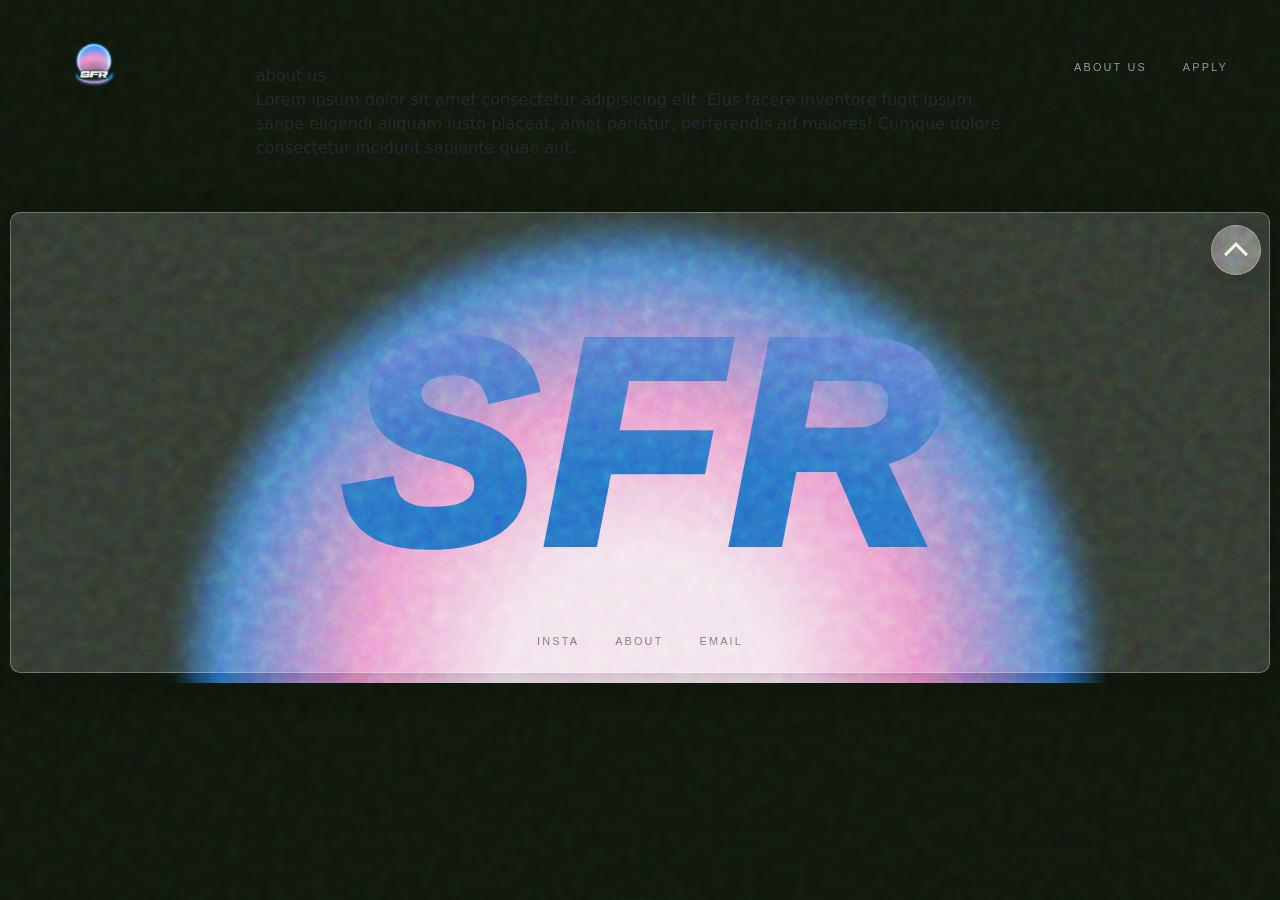
==== about.html @ 331a4737 "Clean main page and create about page - June 10, 2026" ====
<!doctype html>
<html lang="en" data-bs-theme="light">
    <head>
        <title>Title</title>
        <!-- Required meta tags -->
        <meta charset="utf-8" />
        <meta name="viewport" content="width=device-width, initial-scale=1" />

        <!-- Bootstrap CSS v5.3.8 -->
        <link
            href="https://cdn.jsdelivr.net/npm/bootstrap@5.3.8/dist/css/bootstrap.min.css"
            rel="stylesheet"
            integrity="sha384-sRIl4kxILFvY47J16cr9ZwB07vP4J8+LH7qKQnuqkuIAvNWLzeN8tE5YBujZqJLB"
            crossorigin="anonymous"
        />
        <link rel="stylesheet" href="css/index.css">
        <link rel="stylesheet" href="css/about.css">
    </head>

    <body>
        <header>
            <nav id="navbar">
                <a class="brand" href="#">
                  <img src="src/sfr-logo-trans.png" alt="OOL Logo">
                </a>
                <div class="nav-right">
                  <ul class="nav-links" id="nav-menu">
                    <li><a href="about.html">About Us</a></li>
                    <li><a href="index.html">Apply</a></li>
                  </ul>
                </div>
                <button class="nav-toggle" id="nav-toggle" aria-label="Open navigation menu" aria-expanded="false" aria-controls="nav-menu">
                  <span></span>
                  <span></span>
                  <span></span>
                </button>
            </nav>
        </header>
        <main>

            <section class="container">
                <header> about us</header>
                <div class="subtitle"></div>
                <p>Lorem ipsum dolor sit amet consectetur adipisicing elit. Eius facere inventore fugit ipsum saepe eligendi aliquam iusto placeat, amet pariatur, perferendis ad maiores! Cumque dolore consectetur incidunt sapiente quae aut.</p>

            </section>

        </main>
        <footer>
          <div id="back-to-top"><a href="#top"><img src="src/arrow-up2.svg" alt="back to top button"></a></div>
          <div class="brand-footer">
            <h2>SFR</h2>
          </div>
            <div class="contact-wrapper">
              <ul>
                <li><a href="#">insta</a></li>
              </ul>
              <ul>
                <li><a href="#">about</a></li>
              </ul>
              <ul>
                <li><a href="#">email</a></li>
              </ul>
            </div>
        </footer>
        <!-- Bootstrap JavaScript Bundle (includes Popper) -->
        <script
            src="https://cdn.jsdelivr.net/npm/bootstrap@5.3.8/dist/js/bootstrap.bundle.min.js"
            integrity="sha384-FKyoEForCGlyvwx9Hj09JcYn3nv7wiPVlz7YYwJrWVcXK/BmnVDxM+D2scQbITxI"
            crossorigin="anonymous"
        ></script>
    </body>
</html>
---- css/index.css ----
:root {
  /* Spacing */
  --spacing-xxs: 6px;
  --spacing-xs: 8px;
  --spacing-s: 12px;
  --spacing-m: 24px;
  --spacing-l: 28px;

  /* Fonts */
  --font-noto-sans-jp: 'Noto Sans JP', sans-serif;
  --font-open-sans: 'Open Sans', sans-serif;
  --font-work-sans: 'Work Sans', sans-serif;

  /* Colors */
  --onyx: #0F180Cff;
  --cherry-rose: #AB0046ff;
  --rich-mahogany: #32160Fff;
  --sapphire-sky: #2771C3ff;
  --bright-lavender: #B493E0ff;
  --pink-carnation: #E688C1ff;
  --powder-blue: rgb(196, 221, 255);

  /* Gradients */
  --gradient-top: linear-gradient(0deg, #0F180Cff, #AB0046ff, #32160Fff, #2771C3ff, #B493E0ff, #E688C1ff, #B8C9E0ff);
  --gradient-right: linear-gradient(90deg, #0F180Cff, #AB0046ff, #32160Fff, #2771C3ff, #B493E0ff, #E688C1ff, #B8C9E0ff);
  --gradient-bottom: linear-gradient(180deg, #0F180Cff, #AB0046ff, #32160Fff, #2771C3ff, #B493E0ff, #E688C1ff, #B8C9E0ff);
  --gradient-left: linear-gradient(270deg, #0F180Cff, #AB0046ff, #32160Fff, #2771C3ff, #B493E0ff, #E688C1ff, #B8C9E0ff);
  --gradient-top-right: linear-gradient(45deg, #0F180Cff, #AB0046ff, #32160Fff, #2771C3ff, #B493E0ff, #E688C1ff, #B8C9E0ff);
  --gradient-bottom-right: linear-gradient(135deg, #0F180Cff, #AB0046ff, #32160Fff, #2771C3ff, #B493E0ff, #E688C1ff, #B8C9E0ff);
  --gradient-top-left: linear-gradient(225deg, #0F180Cff, #AB0046ff, #32160Fff, #2771C3ff, #B493E0ff, #E688C1ff, #B8C9E0ff);
  --gradient-bottom-left: linear-gradient(315deg, #0F180Cff, #AB0046ff, #32160Fff, #2771C3ff, #B493E0ff, #E688C1ff, #B8C9E0ff);
  --gradient-radial: radial-gradient( #32160Fff, #2771C3ff,#B8C9E0ff, #B493E0ff, #E688C1ff);
  --gradient-radial: radial-gradient(#E688C1ff,  #B493E0ff, #B8C9E0ff,#2771C3ff, #32160Fff, #0F180Cff);

  /* Transitions */
  --transition-base: 0.4s cubic-bezier(0.4, 0, 0.2, 1);
}

@font-face {
  font-family: 'Noto Sans JP';
  src: url('../src/NotoSansJP-VariableFont_wght.ttf') format('truetype');
  font-weight: 100 900;
  font-style: normal;
  font-display: swap;
}

@font-face {
  font-family: 'Open Sans';
  src: url('../src/OpenSans-VariableFont_wdth,wght.ttf') format('truetype');
  font-weight: 100 900;
  font-style: normal;
  font-display: swap;
}

@font-face {
  font-family: 'Open Sans';
  src: url('../src/OpenSans-Italic-VariableFont_wdth,wght.ttf') format('truetype');
  font-weight: 100 900;
  font-style: italic;
  font-display: swap;
}

@font-face {
  font-family: 'Work Sans';
  src: url('../src/WorkSans-VariableFont_wght.ttf') format('truetype');
  font-weight: 100 900;
  font-style: normal;
  font-display: swap;
}

@font-face {
  font-family: 'Work Sans';
  src: url('../src/WorkSans-Italic-VariableFont_wght.ttf') format('truetype');
  font-weight: 100 900;
  font-style: italic;
  font-display: swap;
}

/* ------------------------------------------------------------------
   MAIN
------------------------------------------------------------------ */

body {
  margin: 0;
  background-color: var(--onyx);
  /* The 0.5% gap avoids jagged, pixelated edges */
  background-image: radial-gradient(circle at bottom center, 
    rgb(240, 222, 233) 15%,
    #E688C1ff, var(--sapphire-sky)45%, 
    var(--onyx) 50%,
    transparent 4500.2555%);
}

body::before {
  content: '';
  position: fixed;
  top: -50%;
  left: -50%;
  right: -50%;
  bottom: -50%;
  width: 200%;
  height: 200%;
  background-image: url("data:image/svg+xml,%3Csvg viewBox='0 0 200 200' xmlns='http://www.w3.org/2000/svg'%3E%3Cfilter id='noise'%3E%3CfeTurbulence type='fractalNoise' baseFrequency='0.65' numOctaves='4' stitchTiles='stitch'/%3E%3C/filter%3E%3Crect width='100%25' height='100%25' filter='url(%23noise)'/%3E%3C/svg%3E");
  opacity: 0.45;
  mix-blend-mode: overlay;
  pointer-events: none;
  z-index: 9999;
  animation: shift-grain 0.15s steps(6) infinite;
}

@keyframes shift-grain {
  0%, 100% { transform: translate(0, 0); }
  10%  { transform: translate(-1%, -2%); }
  30%  { transform: translate(-2%, -1%); }
  50%  { transform: translate(-1%, -3%); }
  70%  { transform: translate(-3%, -1%); }
  90%  { transform: translate(-2%, -2%); }
}

html{
  scroll-behavior: smooth;
}

/* ------------------------------------------------------------------
   NAV
------------------------------------------------------------------ */
#navbar {
  display: flex;
  align-items: center;
  justify-content: space-between;
  gap: 24px;
  flex-wrap: nowrap;
  position: fixed;
  top: 0;
  left: 0;
  right: 0;
  z-index: 100;
  padding: 28px 52px;
  background: transparent;
  border-bottom: 1px solid transparent;
  transition:
    background var(--transition-base),
    padding var(--transition-base),
    border-color var(--transition-base),
    backdrop-filter var(--transition-base);
}

/* Scrolled state — added by JS */
#navbar.solid {
  background: rgba(15, 24, 12, 0.92); /* --onyx with opacity */
  backdrop-filter: blur(16px);
  -webkit-backdrop-filter: blur(16px);
  padding: 18px 52px;
  border-bottom-color: var(--powder-blue);
}

/* ── Brand / Logo ── */
#navbar .brand {
  display: flex;
  align-items: center;
  text-decoration: none;
  flex-shrink: 0;
  transition: opacity var(--transition-base);
}
#navbar .brand:hover {
  opacity: 0.75;
}

#navbar .brand img {
  display: block;
  height: 75px;
  width: auto;
  object-fit: contain;
}

/* ── Nav links + right group ── */
.nav-right {
  display: flex;
  align-items: center;
  gap: 36px;
  flex-wrap: nowrap;
}

.nav-links {
  display: flex;
  gap: 36px;
  list-style: none;
  margin: 0;
  padding: 0;
}

.nav-links a {
  font-family: var(--font-noto-sans-jp);
  font-weight: 400;
  font-size: 0.68rem;
  letter-spacing: 0.2em;
  text-transform: uppercase;
  color: rgb(233, 240, 248);
  text-decoration: none;
  opacity: 0.55;
  position: relative;
  transition: opacity var(--transition-base);
}

/* Underline grow on hover */
.nav-links a::after {
  content: '';
  position: absolute;
  left: 0;
  bottom: -3px;
  width: 0;
  height: 1px;
  background: var(--powder-blue);
  transition: width var(--transition-base);
}
.nav-links a:hover {
  opacity: 1;
}
.nav-links a:hover::after {
  width: 100%;
}

/* ── Hamburger (mobile) ── */
.nav-toggle {
  display: none;
  flex-direction: column;
  gap: 5px;
  background: none;
  border: none;
  cursor: pointer;
  padding: 8px;
  z-index: 101;
}
.nav-toggle span {
  display: block;
  width: 24px;
  height: 2px;
  background: var(--powder-blue);
  transition: transform 0.3s ease, opacity 0.3s ease;
}
.nav-toggle.active span:nth-child(1) {
  transform: rotate(45deg) translate(5px, 5px);
}
.nav-toggle.active span:nth-child(2) {
  opacity: 0;
}
.nav-toggle.active span:nth-child(3) {
  transform: rotate(-45deg) translate(5px, -5px);
}

/* ------------------------------------------------------------------
   FORM REVEAL
------------------------------------------------------------------ */

#trigger {
  display: block;
  margin: 0 auto 1rem;
  padding: 0.75rem 2.5rem;
  font-family: var(--font-noto-sans-jp);
  font-weight: 650;
  font-size: 1rem;
  font-style: italic;
  letter-spacing: 0.15em;
  text-transform: uppercase;
  color: var(--onyx);
  background-color: rgba(180, 147, 224, 0.924);
  border: 2px solid rgb(174, 130, 233);
  border-radius: 25px;
  cursor: pointer;
  transition: opacity var(--transition-base);
  max-width: 100%;
  width: 100%;
  margin: auto;
}

#trigger:hover {
  opacity: 0.85;
}

/* ------------------------------------------------------------------
   FORM
------------------------------------------------------------------ */

.container{
  padding: 5%;
  padding-right: 2rem;
  padding-left: 2rem;
  padding-bottom: 2%;
  margin: auto;
  align-items: center;
  max-width: 65%;
}

.container .header h2{
  font-size: 4rem;
  color: var(--bright-lavender);
  font-weight: 800;
}

.container .header .subtitle{
  font-style: italic;
}

.container .header p{
  font-weight: 500;
}

.container .submission{
  margin-top: 15%;
background-color: rgba(196, 221, 255, 0.374);
border: var(--powder-blue) 2px solid;
border-radius: 25px;
}

.container .submission form{
  padding: 10%
}

.container .submission input{
  width: 100%;
}

input,
textarea {
  margin: 1rem;
  border: solid 2px var(--powder-blue);
  border-radius: 25px;
  padding: 1rem;
  background-color: rgba(196, 221, 255, 0.623);
  color: rgb(148, 101, 209);
  outline: none;
  box-shadow: 0 0 0 0 rgba(180, 147, 224, 0);
  transition: box-shadow 0.4s ease, border-color 0.4s ease;
  font-family: inherit;
  resize: vertical;
}

input:hover,
textarea:hover {
  box-shadow:
    0 0 12px 2px rgba(230, 136, 193, 0.45),
    0 0 24px 4px rgba(180, 147, 224, 0.35),
    0 0 36px 6px rgba(39, 113, 195, 0.3);
  border-color: var(--pink-carnation);
}

input:focus,
textarea:focus {
  box-shadow:
    0 0 14px 3px rgba(230, 136, 193, 0.55),
    0 0 28px 5px rgba(180, 147, 224, 0.45),
    0 0 42px 8px rgba(39, 113, 195, 0.35);
  border-color: var(--bright-lavender);
}

input:not(:hover):not(:focus),
textarea:not(:hover):not(:focus) {
  box-shadow: 0 0 0 0 rgba(180, 147, 224, 0);
  border-color: var(--powder-blue);
}

input::placeholder,
textarea::placeholder {
  color: var(--onyx);
  opacity: 0.6;
}

.submission button[type="submit"] {
  display: block;
  margin: 1rem auto 0;
  width: 45%;
  padding: 0.6rem 0;
  font-family: var(--font-noto-sans-jp);
  font-weight: 450;
  font-size: .95rem;
  letter-spacing: 0.15em;
  text-transform: uppercase;
  color: var(--onyx);
  background-color: rgba(180, 147, 224, 0.924) ;
  border: 2px solid rgb(174, 130, 233);
  border-radius: 25px;
  cursor: pointer;
  transition: background-color var(--transition-base), opacity var(--transition-base);
}

.submission button[type="submit"]:hover {
  opacity: 0.95;
}

/* ------------------------------------------------------------------
  FOOTER
------------------------------------------------------------------ */

footer{
  margin: 10px;
  padding-bottom: 20px;
  border: transparent 2px solid;
  border-radius: 10px;
  background: rgba(255, 255, 255, 0.15); 
  backdrop-filter: blur(12px);
  -webkit-backdrop-filter: blur(12px);
  border: 1px solid rgba(255, 255, 255, 0.25);
  box-shadow: 0 8px 32px 0 rgba(0, 0, 0, 0.2);

}

#back-to-top{
  display: flex;
}

#back-to-top a{
  margin-left: auto;
  margin-right: var(--spacing-xs);

  background: rgba(255, 255, 255, .25); 
  backdrop-filter: blur(12px);
  -webkit-backdrop-filter: blur(12px);
  border: 1px solid rgba(255, 255, 255, 0.25);
  border-radius: 45px;
  box-shadow: 0 8px 32px 0 rgba(0, 0, 0, 0.2);
  margin-top: var(--spacing-s);
  cursor: pointer;
  transition: box-shadow 0.4s ease, border-color 0.4s ease;
}

#back-to-top a:hover{
  box-shadow:
    0 0 12px 2px rgba(230, 136, 193, 0.45),
    0 0 24px 4px rgba(180, 147, 224, 0.35),
    0 0 36px 6px rgba(39, 113, 195, 0.3);

}

#back-to-top a:active{
  box-shadow: 0 0 0 0 rgba(180, 147, 224, 0);
  border-color: var(--powder-blue);
}

.brand-footer{
  text-align: center;
  margin:auto
}

.brand-footer h2 {
  font-family: var(--font-noto-sans-jp);
  font-weight: 1000;
  font-size: 18rem;
  background-image: radial-gradient(circle at bottom center,
    rgb(240, 222, 233) 10%,
    var(--sapphire-sky) 40%,
    var(--sapphire-sky) 70%,
    var(--bright-lavender) 100%);
  background-size: 100% 300%;
  -webkit-background-clip: text;
  background-clip: text;
  color: transparent;
  animation: gradient-flow 6s ease-in-out infinite;
  font-style: italic;
  letter-spacing:1vh;
  
}

.contact-wrapper {
  display: flex;
  justify-content: center;
  gap: 36px;
}

.contact-wrapper ul {
  list-style: none;
  margin: 0;
  padding: 0;
}

.contact-wrapper ul li a {
  font-family: var(--font-noto-sans-jp);
  font-weight: 300;
  font-size: 0.68rem;
  letter-spacing: 0.2em;
  text-transform: uppercase;
  color: var(--onyx);
  text-decoration: none;
  opacity: 0.55;
  position: relative;
  transition: opacity var(--transition-base);
}

.contact-wrapper ul li a::after {
  content: '';
  position: absolute;
  left: 0;
  bottom: -3px;
  width: 0;
  height: 1px;
  background: var(--onyx);
  transition: width var(--transition-base);
}

.contact-wrapper ul li a:hover {
  opacity: 1;
}

.contact-wrapper ul li a:hover::after {
  width: 100%;
}

/* ------------------------------------------------------------------
  RESPONSIVENESS
------------------------------------------------------------------ */

@media screen and (max-width: 1150px) {
  .container {
    max-width: 100%;
    padding: 2rem 1rem;
  }

  .container .submission {
    margin-top: 20%;
  }

  .container .submission form {
    padding: 5%;
    max-width: 100%;
    width: 100%;
    display: block;
    justify-content: center;
    align-items: center;
  }

  .container .submission form table tr{
    display: block;
  }

  .container table, .container table textarea{
    align-items: center;
    margin: auto;
    max-width: 100% !important;
    width: 100%;
    padding: 0% !important;
  }



  td, th{
    display: block;
    width: 100% !important;
    box-sizing: border-box;
    text-align: left;
    justify-content: center;
    align-items: center;

  }

  input {
    width: 100%;
    margin: 0.5rem 0;
    box-sizing: border-box;
  }

  label {
    display: block;
    width: 100%;
    margin-bottom: 0.25rem;
  }

  .submission button[type="submit"] {
    width: 80%;
  }
}
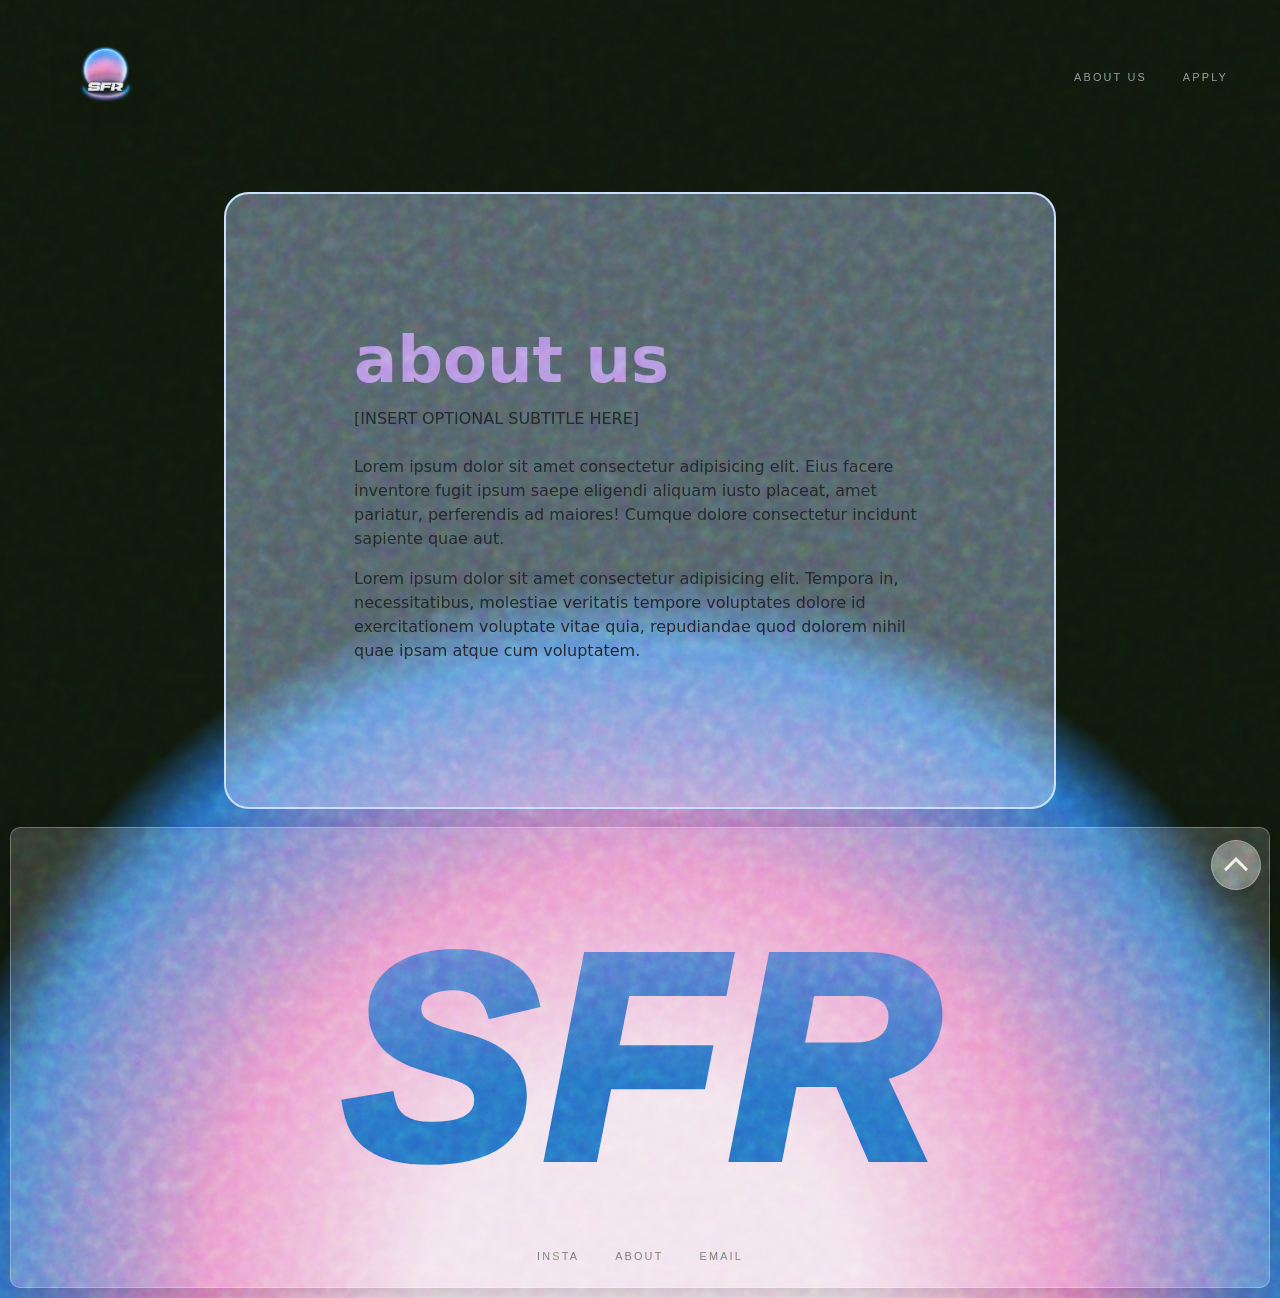
==== commit ea6cffba: "Final updates - June 10, 2026" ====
--- a/about.html
+++ b/about.html
@@ -15,6 +15,7 @@
         />
         <link rel="stylesheet" href="css/index.css">
         <link rel="stylesheet" href="css/about.css">
+        <script src="js/index.js" defer></script>
     </head>
 
     <body>
@@ -39,10 +40,12 @@
         <main>
 
             <section class="container">
-                <header> about us</header>
-                <div class="subtitle"></div>
+                <header> <h2>about us</h2></header>
+                <div class="subtitle">[INSERT OPTIONAL SUBTITLE HERE]</div>
+                <br>
                 <p>Lorem ipsum dolor sit amet consectetur adipisicing elit. Eius facere inventore fugit ipsum saepe eligendi aliquam iusto placeat, amet pariatur, perferendis ad maiores! Cumque dolore consectetur incidunt sapiente quae aut.</p>
-
+                
+                <p>Lorem ipsum dolor sit amet consectetur adipisicing elit. Tempora in, necessitatibus, molestiae veritatis tempore voluptates dolore id exercitationem voluptate vitae quia, repudiandae quod dolorem nihil quae ipsam atque cum voluptatem.</p>
             </section>
 
         </main>
@@ -63,11 +66,13 @@
               </ul>
             </div>
         </footer>
+        <script src="js/cursor.js" defer></script>
         <!-- Bootstrap JavaScript Bundle (includes Popper) -->
         <script
             src="https://cdn.jsdelivr.net/npm/bootstrap@5.3.8/dist/js/bootstrap.bundle.min.js"
             integrity="sha384-FKyoEForCGlyvwx9Hj09JcYn3nv7wiPVlz7YYwJrWVcXK/BmnVDxM+D2scQbITxI"
             crossorigin="anonymous"
         ></script>
+
     </body>
-</html>
+</html>
--- a/css/index.css
+++ b/css/index.css
@@ -160,15 +160,21 @@
   align-items: center;
   text-decoration: none;
   flex-shrink: 0;
-  transition: opacity var(--transition-base);
-}
+  opacity: 1;
+
+}
+
 #navbar .brand:hover {
-  opacity: 0.75;
+  opacity: 0.6;
+}
+#navbar .brand:active {
+  opacity: 0.4;
+  transition: opacity 0.1s ease;
 }
 
 #navbar .brand img {
   display: block;
-  height: 75px;
+  height: 95px;
   width: auto;
   object-fit: contain;
 }
@@ -267,14 +273,20 @@
   border: 2px solid rgb(174, 130, 233);
   border-radius: 25px;
   cursor: pointer;
-  transition: opacity var(--transition-base);
-  max-width: 100%;
+  transition: opacity var(--transition-base), transform var(--transition-base);
   width: 100%;
   margin: auto;
 }
 
 #trigger:hover {
+  opacity: 1;
+  background-color: rgba(180, 147, 224, 1);
+}
+
+#trigger:active {
   opacity: 0.85;
+  transform: scale(0.97);
+  transition: transform 0.1s ease, opacity 0.1s ease;
 }
 
 /* ------------------------------------------------------------------
@@ -380,11 +392,18 @@
   border: 2px solid rgb(174, 130, 233);
   border-radius: 25px;
   cursor: pointer;
-  transition: background-color var(--transition-base), opacity var(--transition-base);
+  transition: background-color var(--transition-base), opacity var(--transition-base), transform var(--transition-base);
 }
 
 .submission button[type="submit"]:hover {
-  opacity: 0.95;
+  opacity: 1;
+  background-color: rgba(180, 147, 224, 1);
+}
+
+.submission button[type="submit"]:active {
+  opacity: 0.85;
+  transform: scale(0.97);
+  transition: transform 0.1s ease, opacity 0.1s ease;
 }
 
 /* ------------------------------------------------------------------
@@ -508,6 +527,59 @@
   RESPONSIVENESS
 ------------------------------------------------------------------ */
 
+/* ------------------------------------------------------------------
+   CUSTOM CURSOR (desktop / fine pointer only)
+   JS only injects cursor:none on pointer:fine devices — mobile untouched.
+   transform has NO transition so position is always pixel-perfect.
+------------------------------------------------------------------ */
+
+.custom-cursor {
+  position: fixed;
+  /* left/top set entirely by JS — no CSS offsets */
+  width: 12px;
+  height: 12px;
+  pointer-events: none;
+  z-index: 99999;
+
+  border-radius: 50%;
+  background: rgba(171, 0, 71, 0.882);
+  border: 1.5px solid var(--cherry-rose);
+
+  box-shadow:
+    0 0 6px 1px rgba(171, 0, 70, 0.9),
+    0 0 14px 3px rgba(171, 0, 70, 0.6),
+    0 0 28px 6px rgba(171, 0, 70, 0.35),
+    0 0 48px 10px rgba(171, 0, 70, 0.15);
+
+  opacity: 0;
+  /* only animate visual props, never position */
+  transition:
+    opacity 220ms ease,
+    box-shadow 220ms ease,
+    border-color 220ms ease,
+    width 220ms ease,
+    height 220ms ease;
+}
+
+.custom-cursor--init {
+  opacity: 1;
+}
+
+.custom-cursor--link {
+  width: 36px;
+  height: 36px;
+  border-color: rgba(171, 0, 70, 0.6);
+  box-shadow:
+    0 0 8px 2px rgba(171, 0, 70, 1),
+    0 0 20px 5px rgba(171, 0, 70, 0.75),
+    0 0 40px 10px rgba(171, 0, 70, 0.45),
+    0 0 70px 18px rgba(171, 0, 70, 0.2);
+}
+
+/* ------------------------------------------------------------------
+   RESPONSIVENESS
+------------------------------------------------------------------ */
+
 @media screen and (max-width: 1150px) {
   .container {
     max-width: 100%;
@@ -536,7 +608,6 @@
     margin: auto;
     max-width: 100% !important;
     width: 100%;
-    padding: 0% !important;
   }
 
 
@@ -566,4 +637,4 @@
   .submission button[type="submit"] {
     width: 80%;
   }
-}
+}
--- a/css/about.css
+++ b/css/about.css
@@ -0,0 +1,128 @@
+:root {
+    /* Spacing */
+    --spacing-xxs: 6px;
+    --spacing-xs: 8px;
+    --spacing-s: 12px;
+    --spacing-m: 24px;
+    --spacing-l: 28px;
+  
+    /* Fonts */
+    --font-noto-sans-jp: 'Noto Sans JP', sans-serif;
+    --font-open-sans: 'Open Sans', sans-serif;
+    --font-work-sans: 'Work Sans', sans-serif;
+  
+    /* Colors */
+    --onyx: #0F180Cff;
+    --cherry-rose: #AB0046ff;
+    --rich-mahogany: #32160Fff;
+    --sapphire-sky: #2771C3ff;
+    --bright-lavender: #B493E0ff;
+    --pink-carnation: #E688C1ff;
+    --powder-blue: rgb(196, 221, 255);
+  
+    /* Gradients */
+    --gradient-top: linear-gradient(0deg, #0F180Cff, #AB0046ff, #32160Fff, #2771C3ff, #B493E0ff, #E688C1ff, #B8C9E0ff);
+    --gradient-right: linear-gradient(90deg, #0F180Cff, #AB0046ff, #32160Fff, #2771C3ff, #B493E0ff, #E688C1ff, #B8C9E0ff);
+    --gradient-bottom: linear-gradient(180deg, #0F180Cff, #AB0046ff, #32160Fff, #2771C3ff, #B493E0ff, #E688C1ff, #B8C9E0ff);
+    --gradient-left: linear-gradient(270deg, #0F180Cff, #AB0046ff, #32160Fff, #2771C3ff, #B493E0ff, #E688C1ff, #B8C9E0ff);
+    --gradient-top-right: linear-gradient(45deg, #0F180Cff, #AB0046ff, #32160Fff, #2771C3ff, #B493E0ff, #E688C1ff, #B8C9E0ff);
+    --gradient-bottom-right: linear-gradient(135deg, #0F180Cff, #AB0046ff, #32160Fff, #2771C3ff, #B493E0ff, #E688C1ff, #B8C9E0ff);
+    --gradient-top-left: linear-gradient(225deg, #0F180Cff, #AB0046ff, #32160Fff, #2771C3ff, #B493E0ff, #E688C1ff, #B8C9E0ff);
+    --gradient-bottom-left: linear-gradient(315deg, #0F180Cff, #AB0046ff, #32160Fff, #2771C3ff, #B493E0ff, #E688C1ff, #B8C9E0ff);
+    --gradient-radial: radial-gradient( #32160Fff, #2771C3ff,#B8C9E0ff, #B493E0ff, #E688C1ff);
+    --gradient-radial: radial-gradient(#E688C1ff,  #B493E0ff, #B8C9E0ff,#2771C3ff, #32160Fff, #0F180Cff);
+  
+    /* Transitions */
+    --transition-base: 0.4s cubic-bezier(0.4, 0, 0.2, 1);
+  }
+  
+  @font-face {
+    font-family: 'Noto Sans JP';
+    src: url('../src/NotoSansJP-VariableFont_wght.ttf') format('truetype');
+    font-weight: 100 900;
+    font-style: normal;
+    font-display: swap;
+  }
+  
+  @font-face {
+    font-family: 'Open Sans';
+    src: url('../src/OpenSans-VariableFont_wdth,wght.ttf') format('truetype');
+    font-weight: 100 900;
+    font-style: normal;
+    font-display: swap;
+  }
+  
+  @font-face {
+    font-family: 'Open Sans';
+    src: url('../src/OpenSans-Italic-VariableFont_wdth,wght.ttf') format('truetype');
+    font-weight: 100 900;
+    font-style: italic;
+    font-display: swap;
+  }
+  
+  @font-face {
+    font-family: 'Work Sans';
+    src: url('../src/WorkSans-VariableFont_wght.ttf') format('truetype');
+    font-weight: 100 900;
+    font-style: normal;
+    font-display: swap;
+  }
+  
+  @font-face {
+    font-family: 'Work Sans';
+    src: url('../src/WorkSans-Italic-VariableFont_wght.ttf') format('truetype');
+    font-weight: 100 900;
+    font-style: italic;
+    font-display: swap;
+  }
+/* ------------------------------------------------------------------
+   CONTAINTER/ CONTENTS
+------------------------------------------------------------------ */
+
+  .container{
+    padding: 5%;
+    padding-right: 2rem;
+    padding-left: 2rem;
+    padding-bottom: 2%;
+    margin: auto;
+    align-items: center;
+    max-width: 65%;
+    margin-top: 15%;
+    background-color: rgba(196, 221, 255, 0.374);
+    border: var(--powder-blue) 2px solid;
+    border-radius: 25px;
+    padding: 10%;
+    margin-bottom:2vh;
+  }
+
+  .container header h2{
+    font-size: 4rem;
+    color: var(--bright-lavender);
+    font-weight: 800;
+  }
+  
+  .container header .subtitle{
+    font-style: italic;
+  }
+  
+  .container .subtitle ,.container p{
+    font-weight: 500;
+  }
+
+/* ------------------------------------------------------------------
+  RESPONSIVENESS
+------------------------------------------------------------------ */
+
+
+  @media screen and (max-width: 1150px) {
+    .container {
+      max-width: 100%;
+      padding: 4rem;
+      border-radius: 10px;
+      margin-left: 10px;
+      margin-right: 10px;
+    }
+
+
+
+  }
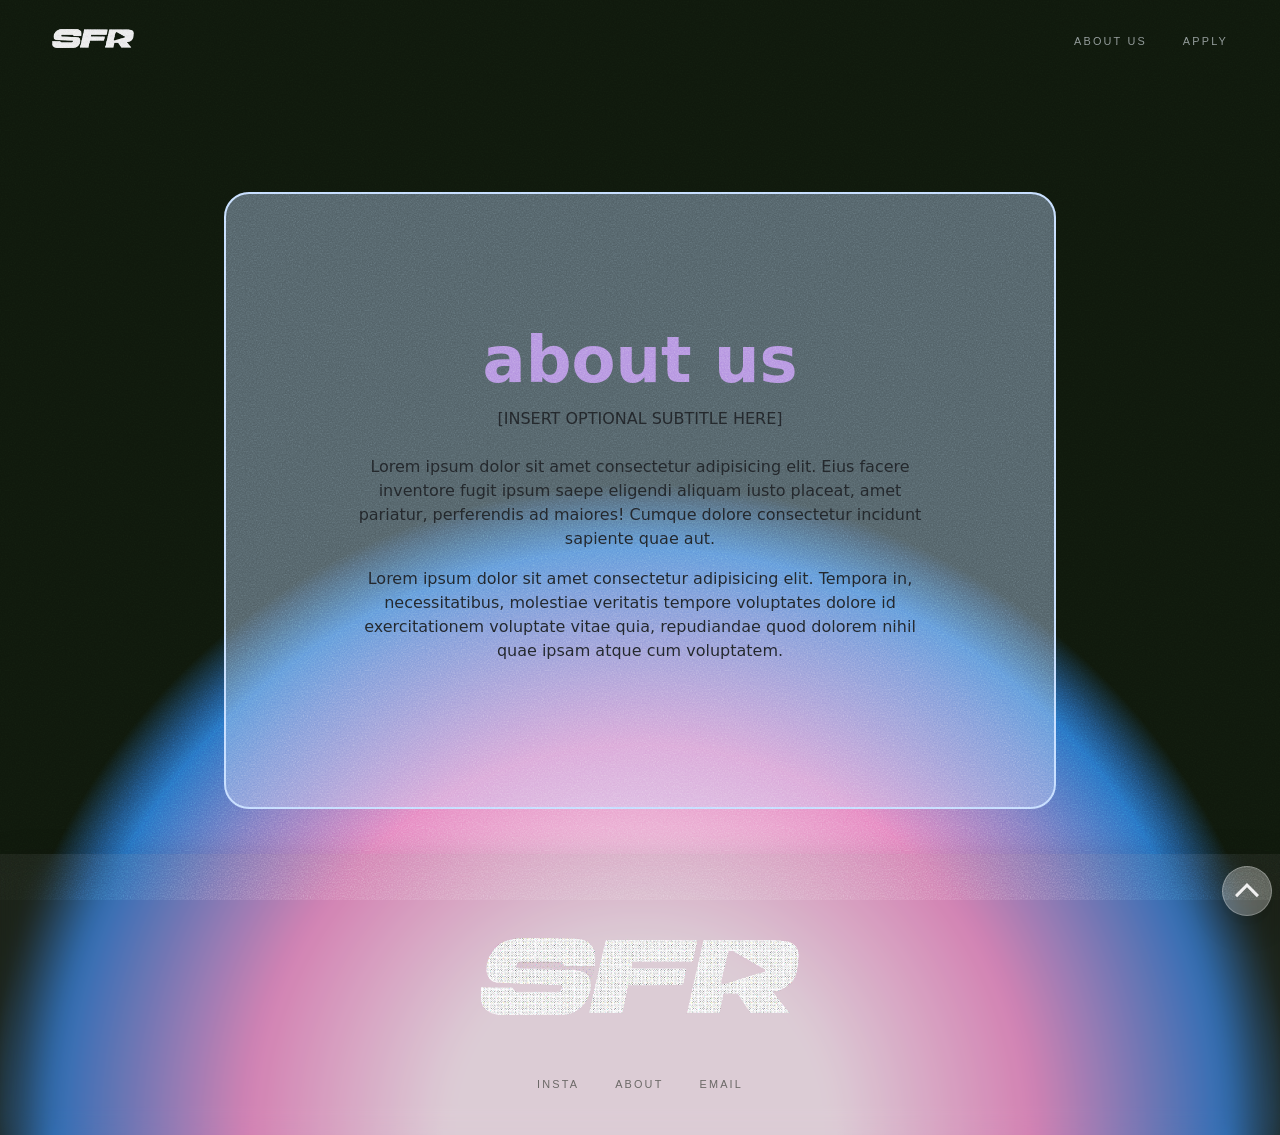
==== commit b8394731: "Revision round 1 - June 19, 2026" ====
--- a/about.html
+++ b/about.html
@@ -1,7 +1,7 @@
 <!doctype html>
 <html lang="en" data-bs-theme="light">
     <head>
-        <title>Title</title>
+        <title>SFR</title>
         <!-- Required meta tags -->
         <meta charset="utf-8" />
         <meta name="viewport" content="width=device-width, initial-scale=1" />
@@ -21,8 +21,8 @@
     <body>
         <header>
             <nav id="navbar">
-                <a class="brand" href="#">
-                  <img src="src/sfr-logo-trans.png" alt="OOL Logo">
+                <a class="brand" href="index.html">
+                  <img src="src/PNG-logo-semplice.png" alt="OOL Logo">
                 </a>
                 <div class="nav-right">
                   <ul class="nav-links" id="nav-menu">
@@ -38,6 +38,15 @@
             </nav>
         </header>
         <main>
+          <!-- <div class="image-gallery">
+            <img src="src/image2.png" alt="background ambiance image">
+            <img src="src/image2.png" alt="background ambiance image">
+            <img src="src/image3.png" alt="background ambiance image">
+            <img src="src/image4.png" alt="background ambiance image">
+            <img src="src/image5.png" alt="background ambiance image">
+            <img src="src/image6.png" alt="background ambiance image">
+            <img src="src/image7.png" alt="background ambiance image">
+          </div> -->
 
             <section class="container">
                 <header> <h2>about us</h2></header>
@@ -52,7 +61,7 @@
         <footer>
           <div id="back-to-top"><a href="#top"><img src="src/arrow-up2.svg" alt="back to top button"></a></div>
           <div class="brand-footer">
-            <h2>SFR</h2>
+          <img src="src/PNG-logo-semplice.png" alt="">
           </div>
             <div class="contact-wrapper">
               <ul>
--- a/css/index.css
+++ b/css/index.css
@@ -34,6 +34,9 @@
 
   /* Transitions */
   --transition-base: 0.4s cubic-bezier(0.4, 0, 0.2, 1);
+
+  /* Logo sizing — change this one value to resize the nav logo */
+  --nav-logo-height: 40rem;
 }
 
 @font-face {
@@ -94,35 +97,101 @@
 body::before {
   content: '';
   position: fixed;
-  top: -50%;
-  left: -50%;
-  right: -50%;
-  bottom: -50%;
-  width: 200%;
-  height: 200%;
-  background-image: url("data:image/svg+xml,%3Csvg viewBox='0 0 200 200' xmlns='http://www.w3.org/2000/svg'%3E%3Cfilter id='noise'%3E%3CfeTurbulence type='fractalNoise' baseFrequency='0.65' numOctaves='4' stitchTiles='stitch'/%3E%3C/filter%3E%3Crect width='100%25' height='100%25' filter='url(%23noise)'/%3E%3C/svg%3E");
-  opacity: 0.45;
+  top: 0;
+  left: 0;
+  width: 100%;
+  height: 100%;
+  /* Heavier grain: higher baseFrequency = finer/denser grain,
+     more numOctaves = more depth, amplitude pushed up on feFuncA,
+     lower exponent = more mid-tone grain (less blown out) */
+  background-image: url("data:image/svg+xml,%3Csvg viewBox='0 0 180 180' xmlns='http://www.w3.org/2000/svg'%3E%3Cfilter id='grain'%3E%3CfeTurbulence type='fractalNoise' baseFrequency='0.72' numOctaves='4' seed='5' stitchTiles='stitch' result='noise'/%3E%3CfeColorMatrix in='noise' type='saturate' values='0' result='grey'/%3E%3CfeComponentTransfer in='grey'%3E%3CfeFuncA type='gamma' amplitude='1.8' exponent='1.4' offset='-0.05'/%3E%3C/feComponentTransfer%3E%3C/filter%3E%3Crect width='100%25' height='100%25' filter='url(%23grain)'/%3E%3C/svg%3E");
+  background-repeat: repeat;
+  background-size: 180px 180px;
+  opacity: 0.32;
   mix-blend-mode: overlay;
   pointer-events: none;
   z-index: 9999;
-  animation: shift-grain 0.15s steps(6) infinite;
-}
-
-@keyframes shift-grain {
-  0%, 100% { transform: translate(0, 0); }
-  10%  { transform: translate(-1%, -2%); }
-  30%  { transform: translate(-2%, -1%); }
-  50%  { transform: translate(-1%, -3%); }
-  70%  { transform: translate(-3%, -1%); }
-  90%  { transform: translate(-2%, -2%); }
-}
+  /* Static — no animation. The grain is permanently baked in, like 16mm film. */
+}
+
+@keyframes neon-flicker {
+  /* sustained ON */
+  0%   {
+    opacity: 1;
+    box-shadow:
+      inset 0 0 8px #fff,
+      inset 0 0 15px var(--cherry-rose),
+      0 0 8px #fff,
+      0 0 22px rgb(117, 1, 49),
+      0 0 55px #AB0046,
+      0 0 95px #AB0046;
+  }
+  /* flicker 1 — fast drop */
+  18%  {
+    opacity: 0.85;
+    box-shadow:
+      inset 0 0 4px rgba(255,255,255,0.4),
+      inset 0 0 6px rgba(171,0,70,0.3),
+      0 0 3px rgba(255,255,255,0.5),
+      0 0 8px rgba(117,1,49,0.4),
+      0 0 18px rgba(171,0,70,0.3),
+      0 0 30px rgba(171,0,70,0.15);
+  }
+  19%  { opacity: 1; box-shadow: inset 0 0 8px #fff, inset 0 0 15px var(--cherry-rose), 0 0 8px #fff, 0 0 22px rgb(117,1,49), 0 0 55px #AB0046, 0 0 95px #AB0046; }
+  /* flicker 2 — brief stutter */
+  22%  { opacity: 0.7; box-shadow: inset 0 0 2px rgba(255,255,255,0.2), 0 0 2px rgba(255,255,255,0.3), 0 0 6px rgba(117,1,49,0.3), 0 0 12px rgba(171,0,70,0.2), 0 0 20px rgba(171,0,70,0.1); }
+  23%  { opacity: 1; box-shadow: inset 0 0 8px #fff, inset 0 0 15px var(--cherry-rose), 0 0 8px #fff, 0 0 22px rgb(117,1,49), 0 0 55px #AB0046, 0 0 95px #AB0046; }
+  /* long ON plateau */
+  52%  { opacity: 1; box-shadow: inset 0 0 8px #fff, inset 0 0 15px var(--cherry-rose), 0 0 8px #fff, 0 0 22px rgb(117,1,49), 0 0 55px #AB0046, 0 0 95px #AB0046; }
+  /* flicker 3 — longer brownout */
+  53%  { opacity: 0.55; box-shadow: inset 0 0 2px rgba(255,255,255,0.15), 0 0 2px rgba(255,255,255,0.2), 0 0 5px rgba(117,1,49,0.25), 0 0 10px rgba(171,0,70,0.15); }
+  54%  { opacity: 0.9; box-shadow: inset 0 0 6px rgba(255,255,255,0.8), inset 0 0 10px rgba(171,0,70,0.6), 0 0 6px rgba(255,255,255,0.7), 0 0 16px rgb(117,1,49), 0 0 40px #AB0046, 0 0 65px #AB0046; }
+  55%  { opacity: 0.45; box-shadow: inset 0 0 1px rgba(255,255,255,0.1), 0 0 1px rgba(255,255,255,0.1), 0 0 4px rgba(171,0,70,0.1); }
+  56%  { opacity: 1; box-shadow: inset 0 0 8px #fff, inset 0 0 15px var(--cherry-rose), 0 0 8px #fff, 0 0 22px rgb(117,1,49), 0 0 55px #AB0046, 0 0 95px #AB0046; }
+  /* final ON */
+  100% { opacity: 1; box-shadow: inset 0 0 8px #fff, inset 0 0 15px var(--cherry-rose), 0 0 8px #fff, 0 0 22px rgb(117,1,49), 0 0 55px #AB0046, 0 0 95px #AB0046; }
+}
+
+
 
 html{
   scroll-behavior: smooth;
 }
 
+main {
+  position: relative;
+}
+
+/* RANDOM IMAGES — scattered "toys out of the toy box" layout.
+   Absolutely positioned (not grid) so images can sit anywhere on the page
+   without being cropped into uniform boxes. Position/rotation/size are
+   randomized per-image by JS (see image-gallery.js), which also keeps
+   them out of the .submission form and footer zones. */
+
+.image-gallery {
+  position: absolute;
+  top: 0;
+  left: 0;
+  width: 100%;
+  height: 100%;
+  pointer-events: none;
+  z-index: 0;
+  overflow: hidden;
+}
+
+.image-gallery img {
+  position: absolute;
+  width: 110px;
+  height: 110px;
+  object-fit: cover;
+  border-radius: 12px;
+  opacity: 0.35;
+  box-shadow: 0 4px 14px rgba(0,0,0,0.25);
+  transition: opacity 0.4s ease, transform 0.4s ease;
+}
+
 /* ------------------------------------------------------------------
-   NAV
+   NAV 
 ------------------------------------------------------------------ */
 #navbar {
   display: flex;
@@ -135,22 +204,24 @@
   left: 0;
   right: 0;
   z-index: 100;
-  padding: 28px 52px;
+  /* Fixed structural height prevents the nav bar from being pushed down */
+  height: 80px; 
+  padding: 0 52px;
   background: transparent;
   border-bottom: 1px solid transparent;
   transition:
     background var(--transition-base),
-    padding var(--transition-base),
+    height var(--transition-base),
     border-color var(--transition-base),
     backdrop-filter var(--transition-base);
 }
 
 /* Scrolled state — added by JS */
 #navbar.solid {
-  background: rgba(15, 24, 12, 0.92); /* --onyx with opacity */
+  background: rgba(15, 24, 12, 0.92);
   backdrop-filter: blur(16px);
   -webkit-backdrop-filter: blur(16px);
-  padding: 18px 52px;
+  height: 60px; /* Slimmer layout on scroll, elements stay centered */
   border-bottom-color: var(--powder-blue);
 }
 
@@ -161,22 +232,24 @@
   text-decoration: none;
   flex-shrink: 0;
   opacity: 1;
-
-}
-
-#navbar .brand:hover {
-  opacity: 0.6;
-}
-#navbar .brand:active {
-  opacity: 0.4;
-  transition: opacity 0.1s ease;
-}
+  height: 100%;
+  position: relative;
+}
+
+#navbar .brand:hover { opacity: 0.6; }
+#navbar .brand:active { opacity: 0.4; transition: opacity 0.1s ease; }
 
 #navbar .brand img {
   display: block;
-  height: 95px;
+  /* 4x larger visual appearance without breaking the flex line */
+  height: 30px; 
   width: auto;
+  max-width: 450px; 
   object-fit: contain;
+  position: absolute;
+  left: 0;
+  top: 50%;
+  transform: translateY(-50%);
 }
 
 /* ── Nav links + right group ── */
@@ -185,6 +258,7 @@
   align-items: center;
   gap: 36px;
   flex-wrap: nowrap;
+  margin-left: auto; /* Keeps links pinned perfectly to the right */
 }
 
 .nav-links {
@@ -260,7 +334,8 @@
 
 #trigger {
   display: block;
-  margin: 0 auto 1rem;
+  margin-top: 5rem;
+  margin: 3rem auto 1rem;
   padding: 0.75rem 2.5rem;
   font-family: var(--font-noto-sans-jp);
   font-weight: 650;
@@ -270,17 +345,35 @@
   text-transform: uppercase;
   color: var(--onyx);
   background-color: rgba(180, 147, 224, 0.924);
-  border: 2px solid rgb(174, 130, 233);
-  border-radius: 25px;
+  border: 4px solid #fff;
+  border-radius: 10px;
   cursor: pointer;
+  /* position:relative so the ::before / ::after orbit pseudo-els are anchored */
+  position: relative;
+  /* Clip the orbit blobs — remove if you want them to bleed outside */
+  overflow: visible;
+  width: 50%;
+
   transition: opacity var(--transition-base), transform var(--transition-base);
-  width: 100%;
-  margin: auto;
-}
+
+  box-shadow:
+    inset 0 0 8px #fff,
+    inset 0 0 15px var(--cherry-rose),
+    0 0 8px #fff,
+    0 0 20px rgb(117, 1, 49),
+    0 0 60px #AB0046ff,
+    0 0 100px #AB0046ff;
+
+  /* Flicker runs on the element itself */
+  animation: neon-flicker 2.4s steps(1) infinite;
+}
+
+
 
 #trigger:hover {
   opacity: 1;
   background-color: rgba(180, 147, 224, 1);
+  transform: scale(1.01);
 }
 
 #trigger:active {
@@ -300,6 +393,7 @@
   padding-bottom: 2%;
   margin: auto;
   align-items: center;
+  text-align: center;
   max-width: 65%;
 }
 
@@ -307,6 +401,8 @@
   font-size: 4rem;
   color: var(--bright-lavender);
   font-weight: 800;
+  text-shadow: 0 0 20px rgba(29, 48, 172, 0.878);
+
 }
 
 .container .header .subtitle{
@@ -379,8 +475,8 @@
 
 .submission button[type="submit"] {
   display: block;
-  margin: 1rem auto 0;
-  width: 45%;
+  margin: 3rem auto 0;
+  width: 90%;
   padding: 0.6rem 0;
   font-family: var(--font-noto-sans-jp);
   font-weight: 450;
@@ -388,16 +484,31 @@
   letter-spacing: 0.15em;
   text-transform: uppercase;
   color: var(--onyx);
-  background-color: rgba(180, 147, 224, 0.924) ;
+  background-color: rgba(180, 147, 224, 0.924);
   border: 2px solid rgb(174, 130, 233);
   border-radius: 25px;
   cursor: pointer;
-  transition: background-color var(--transition-base), opacity var(--transition-base), transform var(--transition-base);
+  transition: opacity var(--transition-base), transform var(--transition-base);
+
+  border: 4px solid #fff;
+  border-radius: 10px;
+  
+  box-shadow: 
+    /* Inset (inner tube) glow */
+    inset 0 0 8px #fff,
+    inset 0 0 10px var(--cherry-rose),
+    /* Outer (halo) glow */
+    0 0 8px #fff,
+    0 0 20px rgb(117, 1, 49),
+    0 0 60px #AB0046ff,
+    0 0 80px #AB0046ff;
+
 }
 
 .submission button[type="submit"]:hover {
   opacity: 1;
   background-color: rgba(180, 147, 224, 1);
+  transform: scale(1.01); 
 }
 
 .submission button[type="submit"]:active {
@@ -407,60 +518,87 @@
 }
 
 /* ------------------------------------------------------------------
-  FOOTER
+  FOOTER (Clean Central Alignment)
 ------------------------------------------------------------------ */
 
-footer{
-  margin: 10px;
-  padding-bottom: 20px;
-  border: transparent 2px solid;
-  border-radius: 10px;
-  background: rgba(255, 255, 255, 0.15); 
+footer {
+  margin-top: 5vh;
+  padding-bottom: 40px;
+  position: relative; /* Context for pinning the back-to-top button */
+  display: flex;
+  flex-direction: column;
+  align-items: center;
+  justify-content: center;
+  text-align: center;
+  color: white;
+
+  
+  /* 1. Semi-transparent background (alpha channel at 0.15) */
+  background: rgba(109, 102, 102, 0.148); 
+  
+  /* 2. The blur effect on the backdrop */
   backdrop-filter: blur(12px);
-  -webkit-backdrop-filter: blur(12px);
-  border: 1px solid rgba(255, 255, 255, 0.25);
+  -webkit-backdrop-filter: blur(12px); /* Safari support */
+  
+  /* 3. Subtle borders & shadows to define the glass edge */
   box-shadow: 0 8px 32px 0 rgba(0, 0, 0, 0.2);
 
 }
 
-#back-to-top{
-  display: flex;
-}
-
-#back-to-top a{
-  margin-left: auto;
-  margin-right: var(--spacing-xs);
-
+#back-to-top {
+  position: absolute;
+  top: var(--spacing-s);
+  right: var(--spacing-xs);
+  z-index: 10;
+}
+
+#back-to-top a {
+  display: inline-block;
   background: rgba(255, 255, 255, .25); 
   backdrop-filter: blur(12px);
   -webkit-backdrop-filter: blur(12px);
   border: 1px solid rgba(255, 255, 255, 0.25);
   border-radius: 45px;
   box-shadow: 0 8px 32px 0 rgba(0, 0, 0, 0.2);
-  margin-top: var(--spacing-s);
   cursor: pointer;
   transition: box-shadow 0.4s ease, border-color 0.4s ease;
 }
 
-#back-to-top a:hover{
+#back-to-top a:hover {
   box-shadow:
     0 0 12px 2px rgba(230, 136, 193, 0.45),
     0 0 24px 4px rgba(180, 147, 224, 0.35),
     0 0 36px 6px rgba(39, 113, 195, 0.3);
-
-}
-
-#back-to-top a:active{
+}
+
+#back-to-top a:active {
   box-shadow: 0 0 0 0 rgba(180, 147, 224, 0);
   border-color: var(--powder-blue);
 }
 
-.brand-footer{
-  text-align: center;
-  margin:auto
-}
-
+/* Central Stack Block */
+.brand-footer {
+  display: flex;
+  flex-direction: column;
+  align-items: center;
+  justify-content: center;
+  width: 100%;
+  max-width: 1200px;
+  margin: 2rem 0 auto;
+}
+
+/* Logo Image (Centered & Sized Cleanly) */
+.brand-footer img {
+  display: block;
+  width: 100%;
+  max-width: 320px; /* Controlled size constraint */
+  height: auto;
+  margin: 4vh auto 2rem auto; /* 4vh top margin pushes it down safely */
+}
+
+/* Text Header */
 .brand-footer h2 {
+  margin: 0 0 4rem 0;
   font-family: var(--font-noto-sans-jp);
   font-weight: 1000;
   font-size: 18rem;
@@ -475,14 +613,17 @@
   color: transparent;
   animation: gradient-flow 6s ease-in-out infinite;
   font-style: italic;
-  letter-spacing:1vh;
-  
-}
-
+  letter-spacing: 1vh;
+}
+
+/* Contact Links Wrapper (Unshakable Central Flex Alignment) */
 .contact-wrapper {
   display: flex;
   justify-content: center;
+  align-items: center;
   gap: 36px;
+  width: 100%;
+  margin: 0 auto;
 }
 
 .contact-wrapper ul {
@@ -522,7 +663,6 @@
 .contact-wrapper ul li a:hover::after {
   width: 100%;
 }
-
 /* ------------------------------------------------------------------
   RESPONSIVENESS
 ------------------------------------------------------------------ */
--- a/css/about.css
+++ b/css/about.css
@@ -1,128 +1,128 @@
 :root {
-    /* Spacing */
-    --spacing-xxs: 6px;
-    --spacing-xs: 8px;
-    --spacing-s: 12px;
-    --spacing-m: 24px;
-    --spacing-l: 28px;
-  
-    /* Fonts */
-    --font-noto-sans-jp: 'Noto Sans JP', sans-serif;
-    --font-open-sans: 'Open Sans', sans-serif;
-    --font-work-sans: 'Work Sans', sans-serif;
-  
-    /* Colors */
-    --onyx: #0F180Cff;
-    --cherry-rose: #AB0046ff;
-    --rich-mahogany: #32160Fff;
-    --sapphire-sky: #2771C3ff;
-    --bright-lavender: #B493E0ff;
-    --pink-carnation: #E688C1ff;
-    --powder-blue: rgb(196, 221, 255);
-  
-    /* Gradients */
-    --gradient-top: linear-gradient(0deg, #0F180Cff, #AB0046ff, #32160Fff, #2771C3ff, #B493E0ff, #E688C1ff, #B8C9E0ff);
-    --gradient-right: linear-gradient(90deg, #0F180Cff, #AB0046ff, #32160Fff, #2771C3ff, #B493E0ff, #E688C1ff, #B8C9E0ff);
-    --gradient-bottom: linear-gradient(180deg, #0F180Cff, #AB0046ff, #32160Fff, #2771C3ff, #B493E0ff, #E688C1ff, #B8C9E0ff);
-    --gradient-left: linear-gradient(270deg, #0F180Cff, #AB0046ff, #32160Fff, #2771C3ff, #B493E0ff, #E688C1ff, #B8C9E0ff);
-    --gradient-top-right: linear-gradient(45deg, #0F180Cff, #AB0046ff, #32160Fff, #2771C3ff, #B493E0ff, #E688C1ff, #B8C9E0ff);
-    --gradient-bottom-right: linear-gradient(135deg, #0F180Cff, #AB0046ff, #32160Fff, #2771C3ff, #B493E0ff, #E688C1ff, #B8C9E0ff);
-    --gradient-top-left: linear-gradient(225deg, #0F180Cff, #AB0046ff, #32160Fff, #2771C3ff, #B493E0ff, #E688C1ff, #B8C9E0ff);
-    --gradient-bottom-left: linear-gradient(315deg, #0F180Cff, #AB0046ff, #32160Fff, #2771C3ff, #B493E0ff, #E688C1ff, #B8C9E0ff);
-    --gradient-radial: radial-gradient( #32160Fff, #2771C3ff,#B8C9E0ff, #B493E0ff, #E688C1ff);
-    --gradient-radial: radial-gradient(#E688C1ff,  #B493E0ff, #B8C9E0ff,#2771C3ff, #32160Fff, #0F180Cff);
-  
-    /* Transitions */
-    --transition-base: 0.4s cubic-bezier(0.4, 0, 0.2, 1);
-  }
-  
-  @font-face {
-    font-family: 'Noto Sans JP';
-    src: url('../src/NotoSansJP-VariableFont_wght.ttf') format('truetype');
-    font-weight: 100 900;
-    font-style: normal;
-    font-display: swap;
-  }
-  
-  @font-face {
-    font-family: 'Open Sans';
-    src: url('../src/OpenSans-VariableFont_wdth,wght.ttf') format('truetype');
-    font-weight: 100 900;
-    font-style: normal;
-    font-display: swap;
-  }
-  
-  @font-face {
-    font-family: 'Open Sans';
-    src: url('../src/OpenSans-Italic-VariableFont_wdth,wght.ttf') format('truetype');
-    font-weight: 100 900;
-    font-style: italic;
-    font-display: swap;
-  }
-  
-  @font-face {
-    font-family: 'Work Sans';
-    src: url('../src/WorkSans-VariableFont_wght.ttf') format('truetype');
-    font-weight: 100 900;
-    font-style: normal;
-    font-display: swap;
-  }
-  
-  @font-face {
-    font-family: 'Work Sans';
-    src: url('../src/WorkSans-Italic-VariableFont_wght.ttf') format('truetype');
-    font-weight: 100 900;
-    font-style: italic;
-    font-display: swap;
-  }
+  /* Spacing */
+  --spacing-xxs: 6px;
+  --spacing-xs: 8px;
+  --spacing-s: 12px;
+  --spacing-m: 24px;
+  --spacing-l: 28px;
+
+  /* Fonts */
+  --font-noto-sans-jp: 'Noto Sans JP', sans-serif;
+  --font-open-sans: 'Open Sans', sans-serif;
+  --font-work-sans: 'Work Sans', sans-serif;
+
+  /* Colors */
+  --onyx: #0F180Cff;
+  --cherry-rose: #AB0046ff;
+  --rich-mahogany: #32160Fff;
+  --sapphire-sky: #2771C3ff;
+  --bright-lavender: #B493E0ff;
+  --pink-carnation: #E688C1ff;
+  --powder-blue: rgb(196, 221, 255);
+
+  /* Gradients */
+  --gradient-top: linear-gradient(0deg, #0F180Cff, #AB0046ff, #32160Fff, #2771C3ff, #B493E0ff, #E688C1ff, #B8C9E0ff);
+  --gradient-right: linear-gradient(90deg, #0F180Cff, #AB0046ff, #32160Fff, #2771C3ff, #B493E0ff, #E688C1ff, #B8C9E0ff);
+  --gradient-bottom: linear-gradient(180deg, #0F180Cff, #AB0046ff, #32160Fff, #2771C3ff, #B493E0ff, #E688C1ff, #B8C9E0ff);
+  --gradient-left: linear-gradient(270deg, #0F180Cff, #AB0046ff, #32160Fff, #2771C3ff, #B493E0ff, #E688C1ff, #B8C9E0ff);
+  --gradient-top-right: linear-gradient(45deg, #0F180Cff, #AB0046ff, #32160Fff, #2771C3ff, #B493E0ff, #E688C1ff, #B8C9E0ff);
+  --gradient-bottom-right: linear-gradient(135deg, #0F180Cff, #AB0046ff, #32160Fff, #2771C3ff, #B493E0ff, #E688C1ff, #B8C9E0ff);
+  --gradient-top-left: linear-gradient(225deg, #0F180Cff, #AB0046ff, #32160Fff, #2771C3ff, #B493E0ff, #E688C1ff, #B8C9E0ff);
+  --gradient-bottom-left: linear-gradient(315deg, #0F180Cff, #AB0046ff, #32160Fff, #2771C3ff, #B493E0ff, #E688C1ff, #B8C9E0ff);
+  --gradient-radial: radial-gradient( #32160Fff, #2771C3ff,#B8C9E0ff, #B493E0ff, #E688C1ff);
+  --gradient-radial: radial-gradient(#E688C1ff,  #B493E0ff, #B8C9E0ff,#2771C3ff, #32160Fff, #0F180Cff);
+
+  /* Transitions */
+  --transition-base: 0.4s cubic-bezier(0.4, 0, 0.2, 1);
+}
+
+@font-face {
+  font-family: 'Noto Sans JP';
+  src: url('../src/NotoSansJP-VariableFont_wght.ttf') format('truetype');
+  font-weight: 100 900;
+  font-style: normal;
+  font-display: swap;
+}
+
+@font-face {
+  font-family: 'Open Sans';
+  src: url('../src/OpenSans-VariableFont_wdth,wght.ttf') format('truetype');
+  font-weight: 100 900;
+  font-style: normal;
+  font-display: swap;
+}
+
+@font-face {
+  font-family: 'Open Sans';
+  src: url('../src/OpenSans-Italic-VariableFont_wdth,wght.ttf') format('truetype');
+  font-weight: 100 900;
+  font-style: italic;
+  font-display: swap;
+}
+
+@font-face {
+  font-family: 'Work Sans';
+  src: url('../src/WorkSans-VariableFont_wght.ttf') format('truetype');
+  font-weight: 100 900;
+  font-style: normal;
+  font-display: swap;
+}
+
+@font-face {
+  font-family: 'Work Sans';
+  src: url('../src/WorkSans-Italic-VariableFont_wght.ttf') format('truetype');
+  font-weight: 100 900;
+  font-style: italic;
+  font-display: swap;
+}
 /* ------------------------------------------------------------------
-   CONTAINTER/ CONTENTS
+ CONTAINTER/ CONTENTS
 ------------------------------------------------------------------ */
 
-  .container{
-    padding: 5%;
-    padding-right: 2rem;
-    padding-left: 2rem;
-    padding-bottom: 2%;
-    margin: auto;
-    align-items: center;
-    max-width: 65%;
-    margin-top: 15%;
-    background-color: rgba(196, 221, 255, 0.374);
-    border: var(--powder-blue) 2px solid;
-    border-radius: 25px;
-    padding: 10%;
-    margin-bottom:2vh;
-  }
+.container{
+  padding: 5%;
+  padding-right: 2rem;
+  padding-left: 2rem;
+  padding-bottom: 2%;
+  margin: auto;
+  align-items: center;
+  max-width: 65%;
+  margin-top: 15%;
+  background-color: rgba(196, 221, 255, 0.374);
+  border: var(--powder-blue) 2px solid;
+  border-radius: 25px;
+  padding: 10%;
+  margin-bottom:2vh;
+}
 
-  .container header h2{
-    font-size: 4rem;
-    color: var(--bright-lavender);
-    font-weight: 800;
-  }
-  
-  .container header .subtitle{
-    font-style: italic;
-  }
-  
-  .container .subtitle ,.container p{
-    font-weight: 500;
-  }
+.container header h2{
+  font-size: 4rem;
+  color: var(--bright-lavender);
+  font-weight: 800;
+}
+
+.container header .subtitle{
+  font-style: italic;
+}
+
+.container .subtitle ,.container p{
+  font-weight: 500;
+}
 
 /* ------------------------------------------------------------------
-  RESPONSIVENESS
+RESPONSIVENESS
 ------------------------------------------------------------------ */
 
 
-  @media screen and (max-width: 1150px) {
-    .container {
-      max-width: 100%;
-      padding: 4rem;
-      border-radius: 10px;
-      margin-left: 10px;
-      margin-right: 10px;
-    }
+@media screen and (max-width: 1150px) {
+  .container {
+    max-width: 100%;
+    padding: 4rem;
+    border-radius: 10px;
+    margin-left: 10px;
+    margin-right: 10px;
+  }
 
 
 
-  }+}
